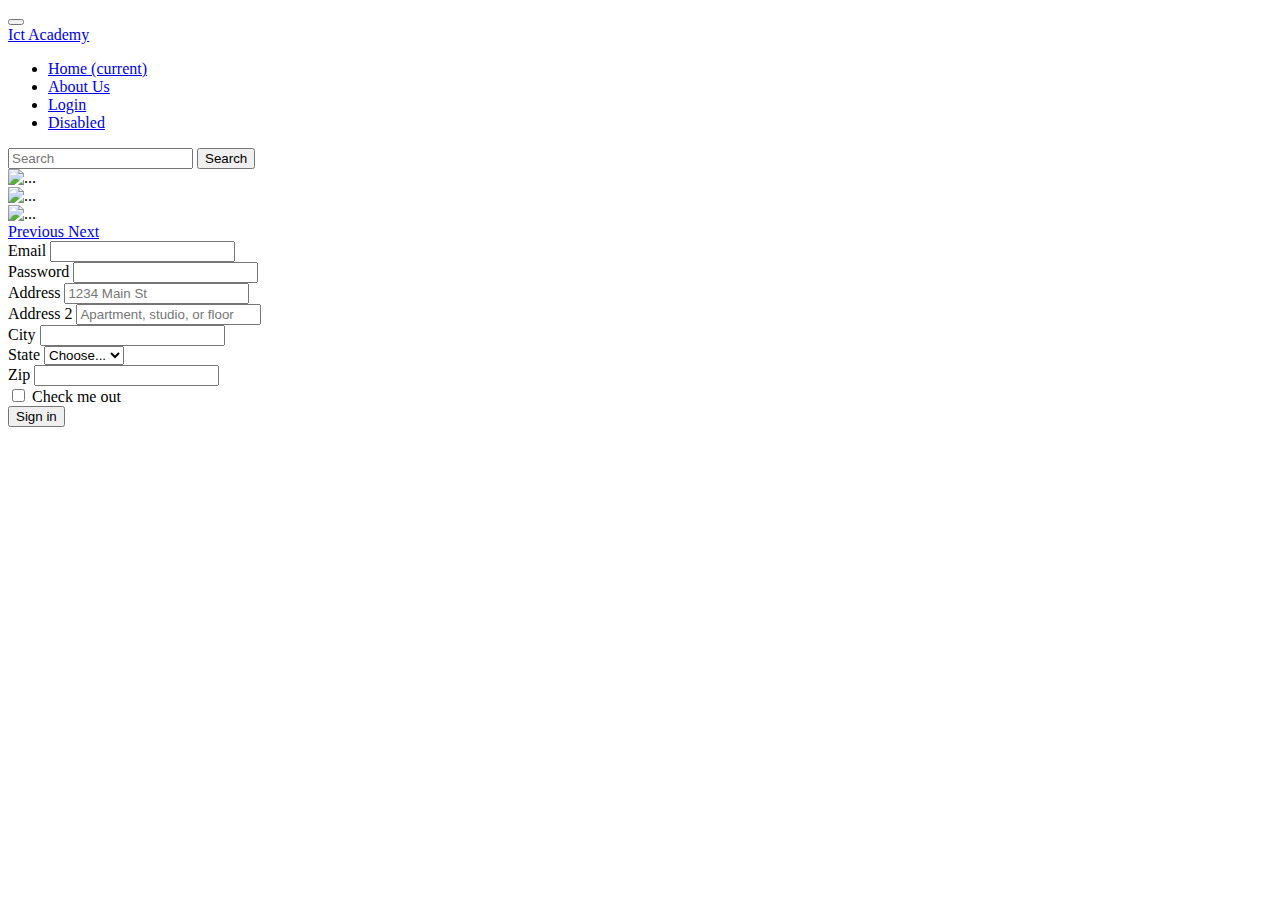
==== bootstrap/index.html @ a81ff71d "new code" ====
<!DOCTYPE html>
<html lang="en">
<head>
    <meta charset="UTF-8">
    <meta http-equiv="X-UA-Compatible" content="IE=edge">
    <meta name="viewport" content="width=device-width, initial-scale=1.0">
    <title>Bootstrap</title>
    <link rel="stylesheet" href="style/style.css">
    <link rel="stylesheet" href="https://cdn.jsdelivr.net/npm/bootstrap@4.5.3/dist/css/bootstrap.min.css" integrity="sha384-TX8t27EcRE3e/ihU7zmQxVncDAy5uIKz4rEkgIXeMed4M0jlfIDPvg6uqKI2xXr2" crossorigin="anonymous">
    <script src="https://cdn.jsdelivr.net/npm/bootstrap@4.5.3/dist/js/bootstrap.bundle.min.js" integrity="sha384-ho+j7jyWK8fNQe+A12Hb8AhRq26LrZ/JpcUGGOn+Y7RsweNrtN/tE3MoK7ZeZDyx" crossorigin="anonymous"></script>
    <script src="https://code.jquery.com/jquery-3.5.1.slim.min.js" integrity="sha384-DfXdz2htPH0lsSSs5nCTpuj/zy4C+OGpamoFVy38MVBnE+IbbVYUew+OrCXaRkfj" crossorigin="anonymous"></script>
<script src="https://cdn.jsdelivr.net/npm/popper.js@1.16.1/dist/umd/popper.min.js" integrity="sha384-9/reFTGAW83EW2RDu2S0VKaIzap3H66lZH81PoYlFhbGU+6BZp6G7niu735Sk7lN" crossorigin="anonymous"></script>
<script src="https://cdn.jsdelivr.net/npm/bootstrap@4.5.3/dist/js/bootstrap.min.js" integrity="sha384-w1Q4orYjBQndcko6MimVbzY0tgp4pWB4lZ7lr30WKz0vr/aWKhXdBNmNb5D92v7s" crossorigin="anonymous"></script>
    <!-- <link rel="stylesheet" href="bootstrap.min.css"> -->
</head>
<body>
    <head>
        <nav class="navbar navbar-expand-lg navbar-light bg-light">
            <button class="navbar-toggler" type="button" data-toggle="collapse" data-target="#navbarTogglerDemo01" aria-controls="navbarTogglerDemo01" aria-expanded="false" aria-label="Toggle navigation">
              <span class="navbar-toggler-icon"></span>
            </button>
            <div class="collapse navbar-collapse" id="navbarTogglerDemo01">
              <a class="navbar-brand" href="#">Ict Academy</a>
              <ul class="navbar-nav mr-auto mt-2 mt-lg-0">
                <li class="nav-item active">
                  <a class="nav-link" href="#">Home <span class="sr-only">(current)</span></a>
                </li>
                <li class="nav-item">
                  <a class="nav-link" href="#">About Us</a>
                </li>
                <li class="nav-item">
                    <a class="nav-link" href="#">Login</a>
                  </li>
                <li class="nav-item">
                  <a class="nav-link disabled" href="#" tabindex="-1" aria-disabled="true">Disabled</a>
                </li>
              </ul>
              <form class="form-inline my-2 my-lg-0">
                <input class="form-control mr-sm-2" type="search" placeholder="Search" aria-label="Search">
                <button class="btn btn-outline-success my-2 my-sm-0" type="submit">Search</button>
              </form>
            </div>
          </nav>
    </head>
    <div class="container">
        <div class="row">
          <div class="col-sm-12 col-lp-6 col-md-6">
            <div id="carouselExampleControls" class="carousel slide" data-ride="carousel">
                <div class="carousel-inner">
                  <div class="carousel-item active">
                    <img src="images/bg11.jpg" class="d-block w-100" alt="...">
                  </div>
                  <div class="carousel-item">
                    <img src="images/bg10.jpg" class="d-block w-100" alt="...">
                  </div>
                  <div class="carousel-item">
                    <img src="images/HD-Featured-Image.webp" class="d-block w-100" alt="...">
                  </div>
                </div>
                <a class="carousel-control-prev" href="#carouselExampleControls" role="button" data-slide="prev">
                  <span class="carousel-control-prev-icon" aria-hidden="true"></span>
                  <span class="sr-only">Previous</span>
                </a>
                <a class="carousel-control-next" href="#carouselExampleControls" role="button" data-slide="next">
                  <span class="carousel-control-next-icon" aria-hidden="true"></span>
                  <span class="sr-only">Next</span>
                </a>
              </div>
          </div>
          <div class="col-sm-12 col-lp-6 col-md-6">
            <form>
                <div class="form-row">
                  <div class="form-group col-md-6">
                    <label for="inputEmail4">Email</label>
                    <input type="email" class="form-control" id="inputEmail4">
                  </div>
                  <div class="form-group col-md-6">
                    <label for="inputPassword4">Password</label>
                    <input type="password" class="form-control" id="inputPassword4">
                  </div>
                </div>
                <div class="form-group">
                  <label for="inputAddress">Address</label>
                  <input type="text" class="form-control" id="inputAddress" placeholder="1234 Main St">
                </div>
                <div class="form-group">
                  <label for="inputAddress2">Address 2</label>
                  <input type="text" class="form-control" id="inputAddress2" placeholder="Apartment, studio, or floor">
                </div>
                <div class="form-row">
                  <div class="form-group col-md-6">
                    <label for="inputCity">City</label>
                    <input type="text" class="form-control" id="inputCity">
                  </div>
                  <div class="form-group col-md-4">
                    <label for="inputState">State</label>
                    <select id="inputState" class="form-control">
                      <option selected>Choose...</option>
                      <option>...</option>
                    </select>
                  </div>
                  <div class="form-group col-md-2">
                    <label for="inputZip">Zip</label>
                    <input type="text" class="form-control" id="inputZip">
                  </div>
                </div>
                <div class="form-group">
                  <div class="form-check">
                    <input class="form-check-input" type="checkbox" id="gridCheck">
                    <label class="form-check-label" for="gridCheck">
                      Check me out
                    </label>
                  </div>
                </div>
                <button type="submit" class="btn btn-primary">Sign in</button>
              </form>
          </div>
        
        </div>
      </div>
   
      
</body>
</html>
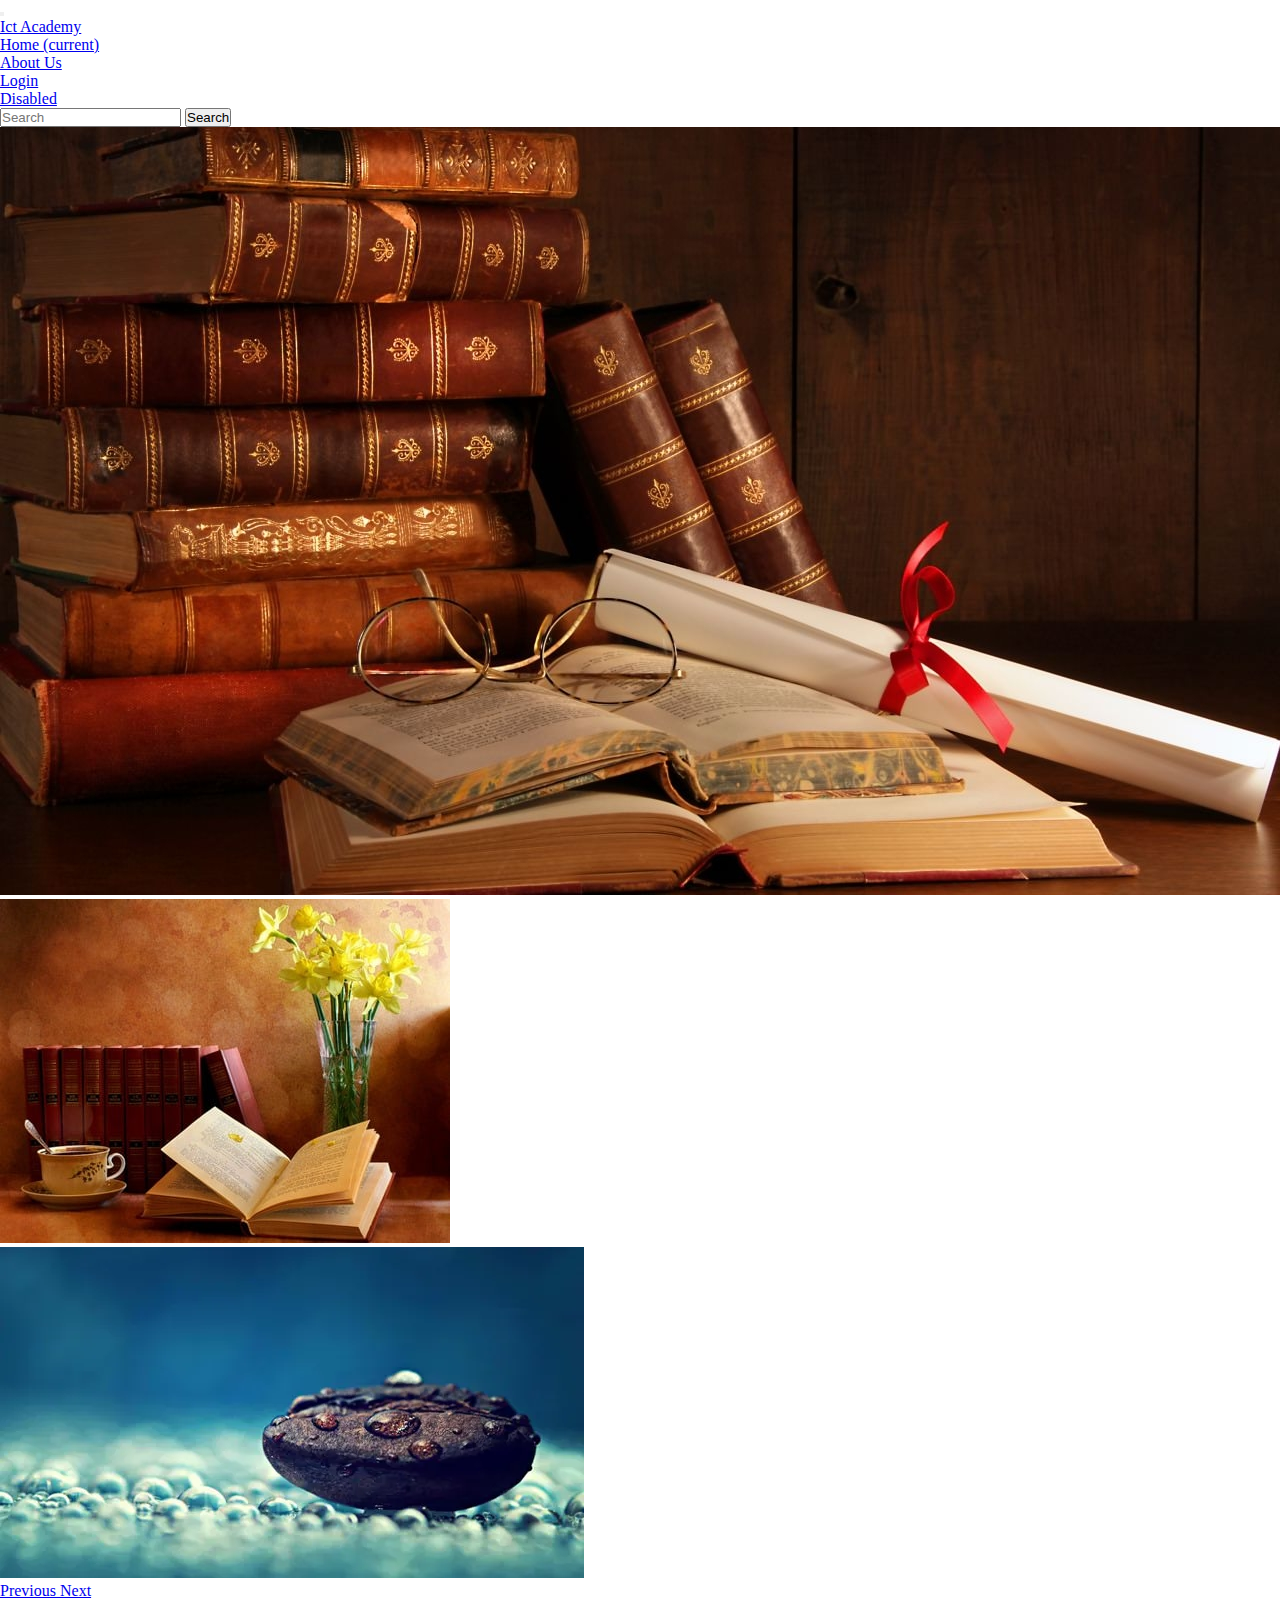
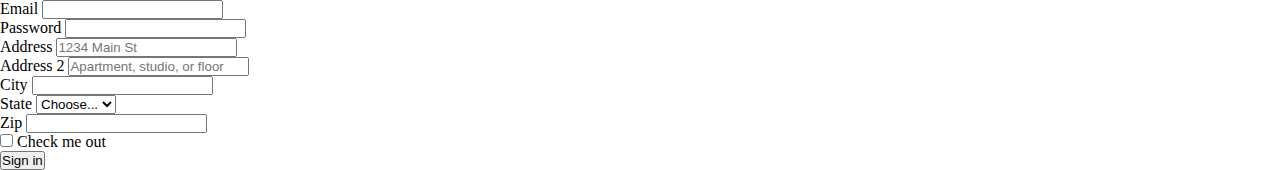
==== commit 3ba9d7fa: "bootstrap" ====
--- a/bootstrap/index.html
+++ b/bootstrap/index.html
@@ -48,7 +48,7 @@
             <div id="carouselExampleControls" class="carousel slide" data-ride="carousel">
                 <div class="carousel-inner">
                   <div class="carousel-item active">
-                    <img src="images/bg11.jpg" class="d-block w-100" alt="...">
+                    <img src="images/bg9.jpg" class="d-block w-100" alt="...">
                   </div>
                   <div class="carousel-item">
                     <img src="images/bg10.jpg" class="d-block w-100" alt="...">
@@ -118,7 +118,7 @@
         
         </div>
       </div>
-   
+      
       
 </body>
 </html>--- a/bootstrap/style/style.css
+++ b/bootstrap/style/style.css
@@ -0,0 +1,4 @@
+*{
+    padding:0;
+    margin:0;
+}